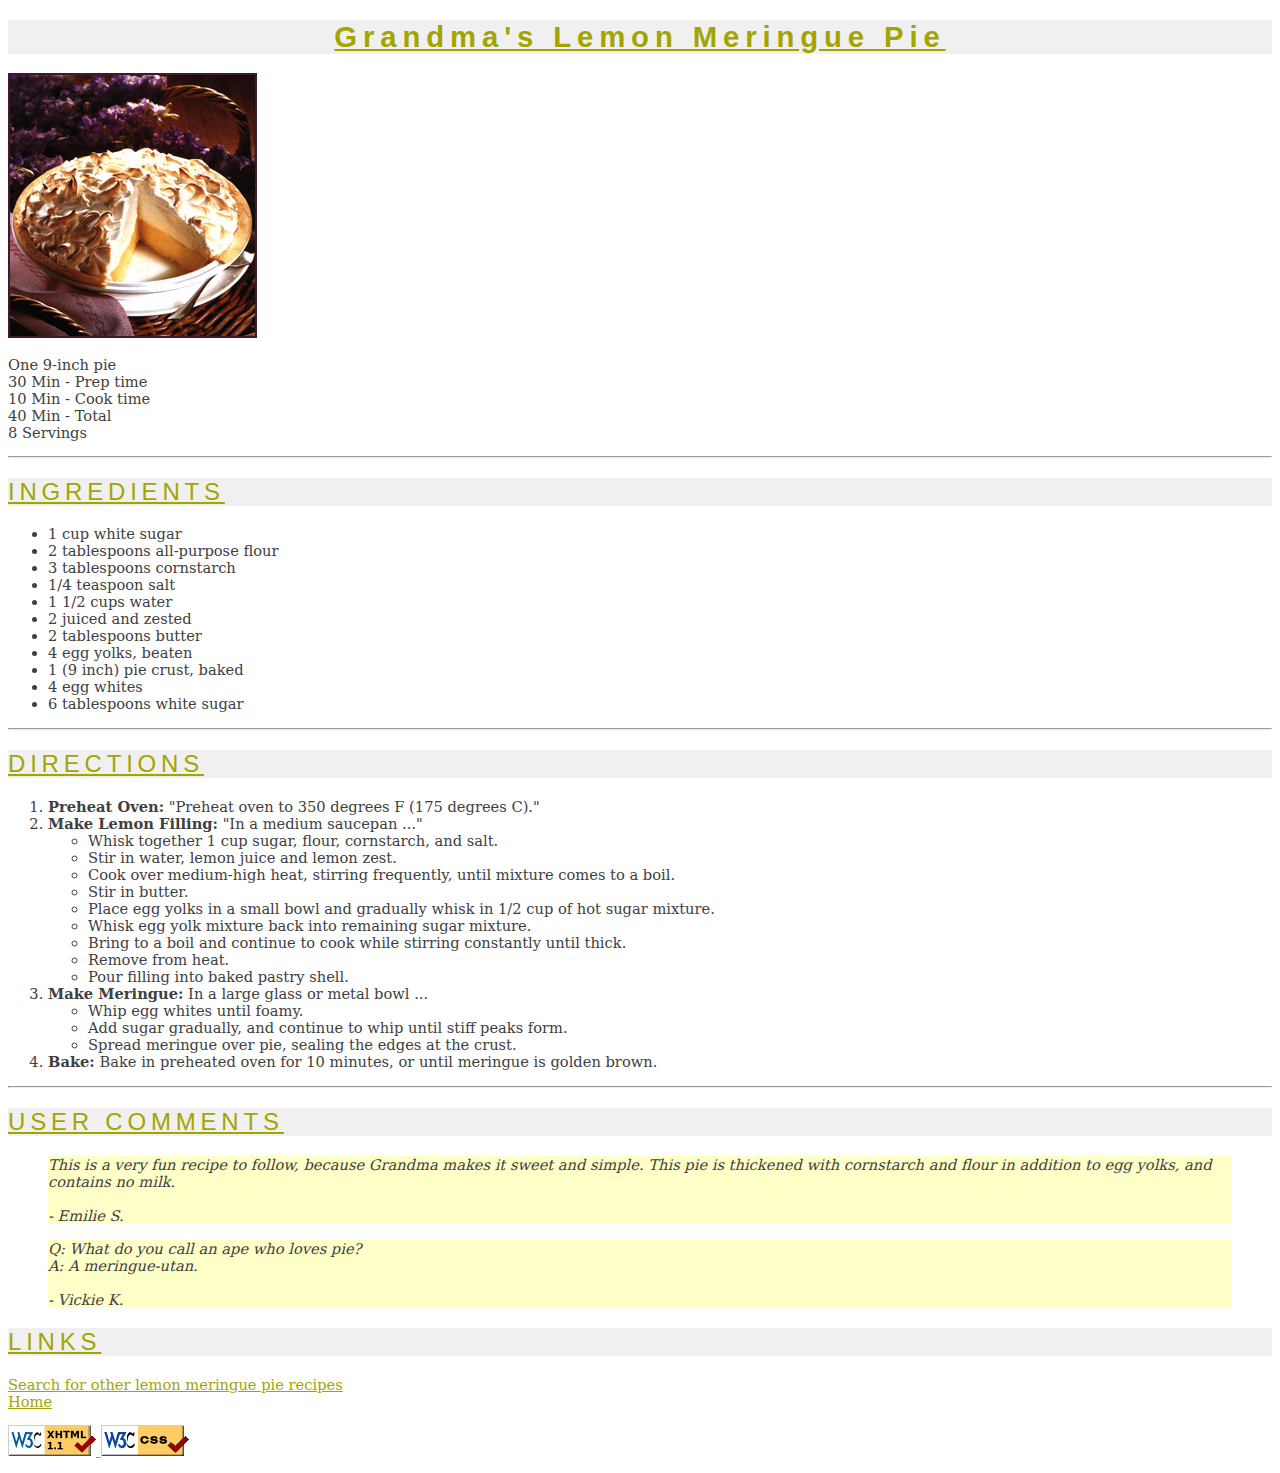
==== test01/pie.html @ ebe3308a "test01" ====
<!-- Michael Scott
     CS 473 - Web Site Design
     9/9/08
     pie.html
     Page for Grandma's Lemon Meringe -->
<!DOCTYPE html PUBLIC "-//W3C//DTD XHTML 1.1//EN" "http://www.w3.org/TR/xhtml11/DTD/xhtml11.dtd">
<html xmlns="http://www.w3.org/1999/xhtml"><head>

	<meta http-equiv="Content-Type" content="text/html; charset=ISO-8859-1">
	<link rel="stylesheet" type="text/css" href="css/recipe.css">
	<title>Grandma's Lemon Meringue Pie</title>

</head>

<body>

	<h1>Grandma's Lemon Meringue Pie</h1>

	<p>
	
	   <img src="image/pie.jpg" alt="lemon meringue pie">

	</p>

	<p>

	     One 9-inch pie<br>
	     30 Min - Prep time<br>
	     10 Min - Cook time<br>
	     40 Min - Total<br>
	     8 Servings

	</p>
	   <hr>

	<h2>INGREDIENTS</h2>

	  <ul>
	       <li>1 cup white sugar</li>
	       <li>2 tablespoons all-purpose flour</li>
	       <li>3 tablespoons cornstarch</li>
	       <li>1/4 teaspoon salt</li>
	       <li>1 1/2 cups water</li>
	       <li>2 juiced and zested</li>
	       <li>2 tablespoons butter</li>
	       <li>4 egg yolks, beaten</li>
	       <li>1 (9 inch) pie crust, baked</li>
	       <li>4 egg whites</li>
	       <li>6 tablespoons white sugar</li>
	  </ul>

  	   <hr>

	<h2>DIRECTIONS</h2>

	  <ol>
	       <li><strong>Preheat Oven:</strong> 
		   "Preheat oven to 350 degrees F (175 degrees C)."
		   </li>
	       <li><strong>Make Lemon Filling:</strong> 
		   "In a medium saucepan ..."
	
   	            <ul>
	                 <li>Whisk together 1 cup sugar, flour, cornstarch, and salt.</li>
	                 <li>Stir in water, lemon juice and lemon zest.</li>
	                 <li>Cook over medium-high heat, stirring frequently, until mixture comes to a boil.</li>
	                 <li>Stir in butter.</li>
	                 <li>Place egg yolks in a small bowl and gradually whisk in 1/2 cup of hot sugar mixture.</li>
	                 <li>Whisk egg yolk mixture back into remaining sugar mixture.</li>
	                 <li>Bring to a boil and continue to cook while stirring constantly until thick.</li>
	                 <li>Remove from heat.</li>
	                 <li>Pour filling into baked pastry shell.</li>
	       	    </ul>

	       </li>

	       <li><strong>Make Meringue:</strong> 
		   In a large glass or metal bowl ...
	
	           <ul>
	                <li>Whip egg whites until foamy.</li>
	                <li>Add sugar gradually, and continue to whip until stiff peaks form.</li>
	                <li>Spread meringue over pie, sealing the edges at the crust.</li>
	           </ul>

	       </li>

	       <li><strong>Bake:</strong> 
		   Bake in preheated oven for 10 minutes, or until meringue is golden brown.</li>
	  </ol>

	   <hr>

	<h2>USER COMMENTS</h2>

	<blockquote>
	
	    <p>
	        This is a very fun recipe to follow, because Grandma makes it sweet and simple.
	        This pie is thickened with cornstarch and flour in addition to egg yolks, and contains no milk.<br>
  	        <br>
	        - Emilie S.
	    </p>

	</blockquote>

	<blockquote>
	
	    <p>
	        Q: What do you call an ape who loves pie?<br>
	        A: A meringue-utan.<br>
	        <br>
	        - Vickie K.
	    </p>

	</blockquote>

	<h2>LINKS</h2>

	<p>
	     <a href="https://www.google.com.hk/search?q=lemon+meringue+pie+recipe"> Search for other lemon meringue pie recipes</a>
	     <br>
	     <a href="index.html"> Home</a>
	</p>

        <p>
	     <a href="http://validator.w3.org/check/referer">
	        <img style="border:0;" src="image/valid-xhtml11.png" alt="XHTML1.1 validation">
   	     </a>

	     <a href="http://jigsaw.w3.org/css-validator/check/referer">
	        <img style="border:0;" src="image/vcss.gif" alt="CSS validation">
	     </a>
	</p>


</body>
</html>
---- test01/css/recipe.css ----
/* Michael Scott
   CS 473 - Web Site Design
   9/9/08
   pie.html
   Style Sheet for Grandma's Lemon Meringe Page */


body	{ 
	   background-image: url(image/silverware.jpg); 
	   background-repeat: repeat;
	   background-attachment: fixed;
	}


h1, h2	{
	   color: #A4A400;
   	   background-color: #F0F0F0;
   	   font-family: "Century Gothic", "Futura", "Verdana", sans-serif;
   	   text-decoration: underline;
   	   letter-spacing: 0.2em;
	 }


h1	{
	   text-align: center;
   	   font-size: 22pt;
  	   font-weight: bold;
	}


h2	{
   	   text-align: left;
   	   font-size: 18pt;
   	   font-weight: normal;
	}


p, li	{
   	   color: #404040;
   	   font-size: 11pt;
   	   font-family: "Georgia", "Garamond", "Serif";
	}


a	{
   	   color: #A4A400;
   	   text-decoration: underline;
	}


blockquote   {
   		font-style: italic;
   		background-color: #FFFFC8;
	     }

ul	{
   	   list-style-image: url(image/pie_icon.gif);
	}
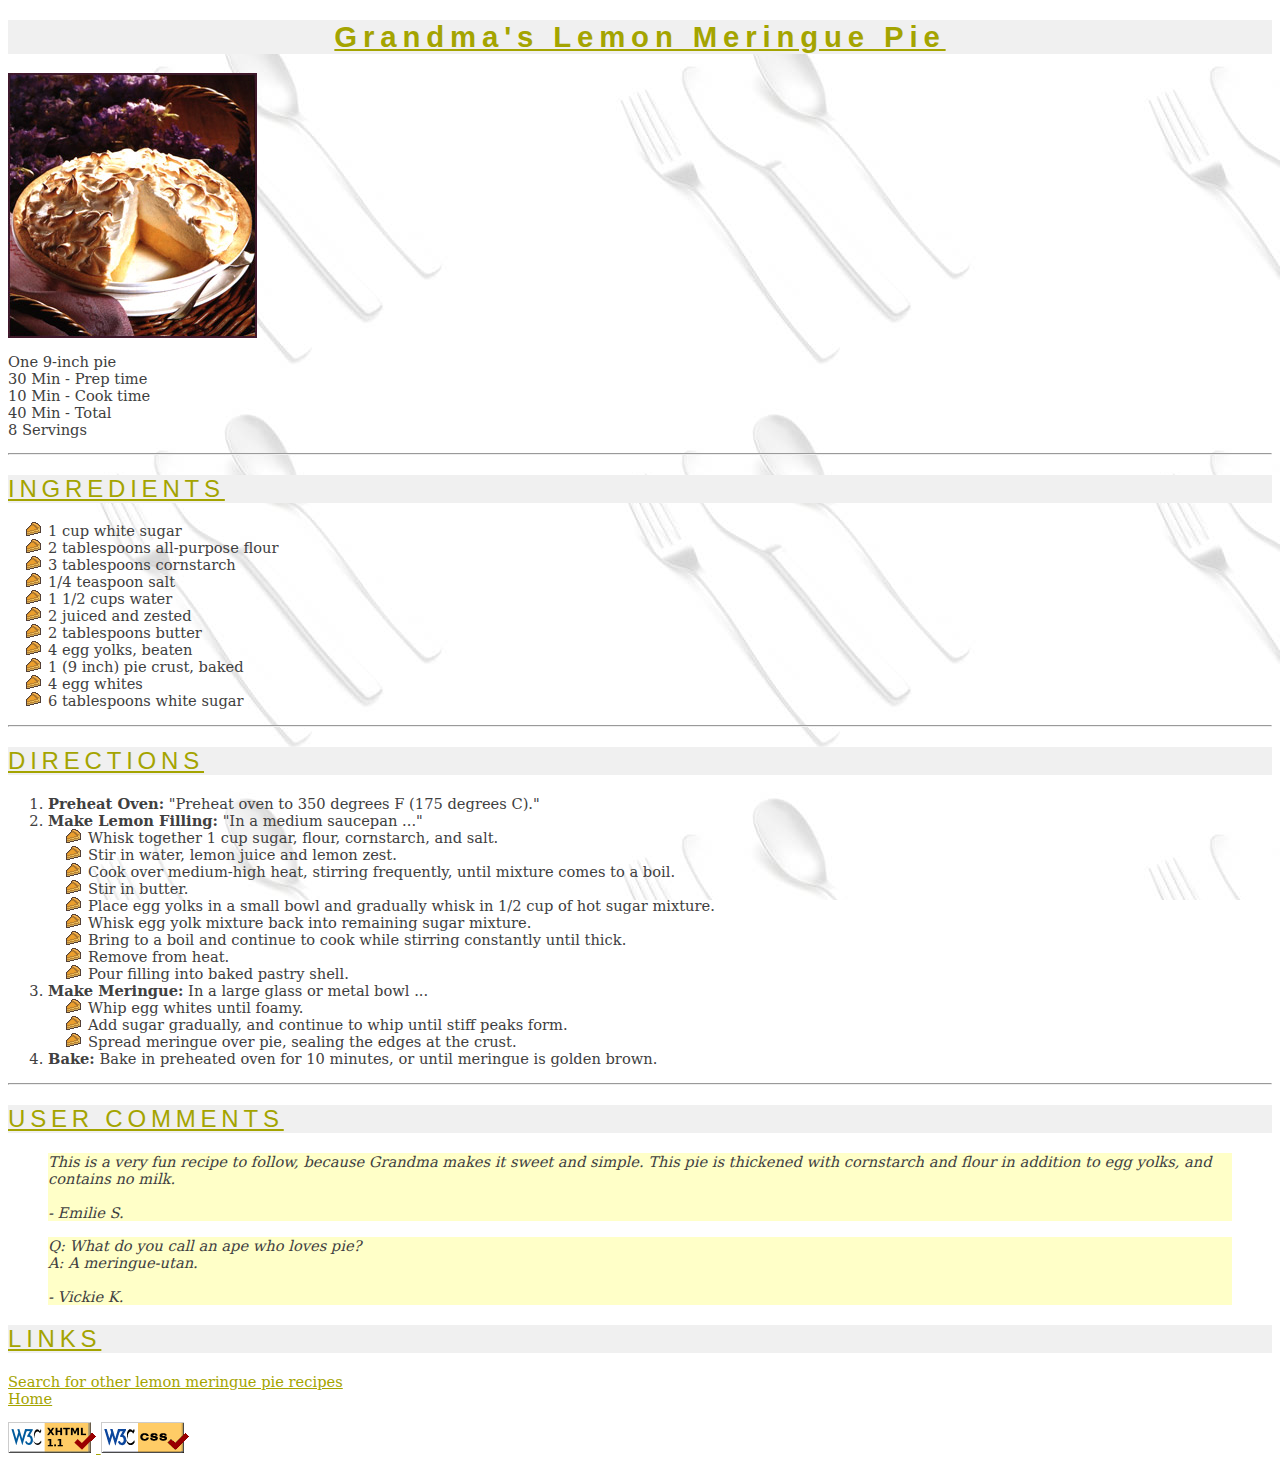
==== commit 62453935: "test1-2.0" ====
--- a/test01/pie.html
+++ b/test01/pie.html
@@ -3,11 +3,11 @@
      9/9/08
      pie.html
      Page for Grandma's Lemon Meringe -->
-<!DOCTYPE html PUBLIC "-//W3C//DTD XHTML 1.1//EN" "http://www.w3.org/TR/xhtml11/DTD/xhtml11.dtd">
-<html xmlns="http://www.w3.org/1999/xhtml"><head>
-
-	<meta http-equiv="Content-Type" content="text/html; charset=ISO-8859-1">
-	<link rel="stylesheet" type="text/css" href="css/recipe.css">
+<!DOCTYPE html PUBLIC "-//W3C//DTD XHTML 1.0 Transitional//EN" "http://www.w3.org/TR/xhtml1/DTD/xhtml1-transitional.dtd">
+<html xmlns="http://www.w3.org/1999/xhtml">
+<head>
+    <link rel="stylesheet" type="text/css" href="css/recipe.css" />
+	<meta http-equiv="Content-Type" content="text/html; charset=utf-8" />
 	<title>Grandma's Lemon Meringue Pie</title>
 
 </head>
@@ -18,20 +18,20 @@
 
 	<p>
 	
-	   <img src="image/pie.jpg" alt="lemon meringue pie">
+	   <img src="image/pie.jpg" alt="lemon meringue pie" />
 
 	</p>
 
 	<p>
 
-	     One 9-inch pie<br>
-	     30 Min - Prep time<br>
-	     10 Min - Cook time<br>
-	     40 Min - Total<br>
+	     One 9-inch pie<br />
+	     30 Min - Prep time<br />
+	     10 Min - Cook time<br />
+	     40 Min - Total<br />
 	     8 Servings
 
 	</p>
-	   <hr>
+	   <hr />
 
 	<h2>INGREDIENTS</h2>
 
@@ -49,7 +49,7 @@
 	       <li>6 tablespoons white sugar</li>
 	  </ul>
 
-  	   <hr>
+  	   <hr />
 
 	<h2>DIRECTIONS</h2>
 
@@ -89,7 +89,7 @@
 		   Bake in preheated oven for 10 minutes, or until meringue is golden brown.</li>
 	  </ol>
 
-	   <hr>
+	   <hr />
 
 	<h2>USER COMMENTS</h2>
 
@@ -97,8 +97,8 @@
 	
 	    <p>
 	        This is a very fun recipe to follow, because Grandma makes it sweet and simple.
-	        This pie is thickened with cornstarch and flour in addition to egg yolks, and contains no milk.<br>
-  	        <br>
+	        This pie is thickened with cornstarch and flour in addition to egg yolks, and contains no milk.<br />
+  	        <br />
 	        - Emilie S.
 	    </p>
 
@@ -107,9 +107,9 @@
 	<blockquote>
 	
 	    <p>
-	        Q: What do you call an ape who loves pie?<br>
-	        A: A meringue-utan.<br>
-	        <br>
+	        Q: What do you call an ape who loves pie?<br />
+	        A: A meringue-utan.<br />
+	        <br />
 	        - Vickie K.
 	    </p>
 
@@ -119,20 +119,18 @@
 
 	<p>
 	     <a href="https://www.google.com.hk/search?q=lemon+meringue+pie+recipe"> Search for other lemon meringue pie recipes</a>
-	     <br>
+	     <br />
 	     <a href="index.html"> Home</a>
 	</p>
 
         <p>
 	     <a href="http://validator.w3.org/check/referer">
-	        <img style="border:0;" src="image/valid-xhtml11.png" alt="XHTML1.1 validation">
+	        <img style="border:0;" src="image/valid-xhtml11.png" alt="XHTML1.1 validation" />
    	     </a>
 
 	     <a href="http://jigsaw.w3.org/css-validator/check/referer">
-	        <img style="border:0;" src="image/vcss.gif" alt="CSS validation">
+	        <img style="border:0;" src="image/vcss.gif" alt="CSS validation" />
 	     </a>
 	</p>
-
-
 </body>
 </html>--- a/test01/css/recipe.css
+++ b/test01/css/recipe.css
@@ -6,7 +6,7 @@
 
 
 body	{ 
-	   background-image: url(image/silverware.jpg); 
+	   background-image:url(../image/silverware.jpg);
 	   background-repeat: repeat;
 	   background-attachment: fixed;
 	}
@@ -54,5 +54,5 @@
 	     }
 
 ul	{
-   	   list-style-image: url(image/pie_icon.gif);
+   	   list-style-image:url(../image/pie_icon.gif);
 	}